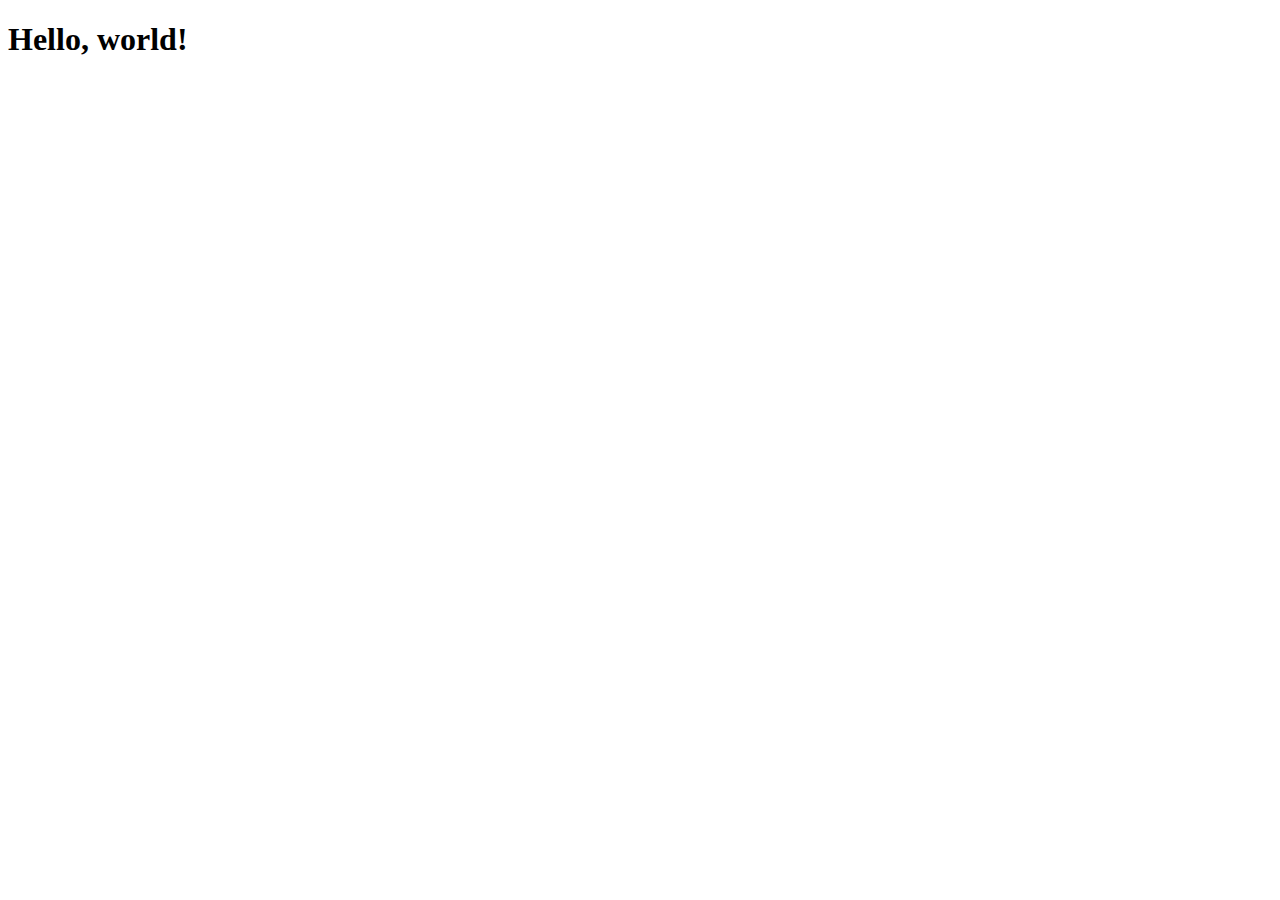
==== contact.html @ b1297396 "first commits" ====
<!doctype html>
<html lang="en">
  <head>
    <!-- Required meta tags -->
    <meta charset="utf-8">
    <meta name="viewport" content="width=device-width, initial-scale=1, shrink-to-fit=no">

    <!-- Bootstrap CSS -->
    <link rel="stylesheet" href="https://stackpath.bootstrapcdn.com/bootstrap/4.1.3/css/bootstrap.min.css" integrity="sha384-MCw98/SFnGE8fJT3GXwEOngsV7Zt27NXFoaoApmYm81iuXoPkFOJwJ8ERdknLPMO" crossorigin="anonymous">

    <title>Hello, world!</title>
  </head>
  <body>
    <h1>Hello, world!</h1>

    <!-- Optional JavaScript -->
    <!-- jQuery first, then Popper.js, then Bootstrap JS -->
    <script src="https://code.jquery.com/jquery-3.3.1.slim.min.js" integrity="sha384-q8i/X+965DzO0rT7abK41JStQIAqVgRVzpbzo5smXKp4YfRvH+8abtTE1Pi6jizo" crossorigin="anonymous"></script>
    <script src="https://cdnjs.cloudflare.com/ajax/libs/popper.js/1.14.3/umd/popper.min.js" integrity="sha384-ZMP7rVo3mIykV+2+9J3UJ46jBk0WLaUAdn689aCwoqbBJiSnjAK/l8WvCWPIPm49" crossorigin="anonymous"></script>
    <script src="https://stackpath.bootstrapcdn.com/bootstrap/4.1.3/js/bootstrap.min.js" integrity="sha384-ChfqqxuZUCnJSK3+MXmPNIyE6ZbWh2IMqE241rYiqJxyMiZ6OW/JmZQ5stwEULTy" crossorigin="anonymous"></script>
  </body>
</html>
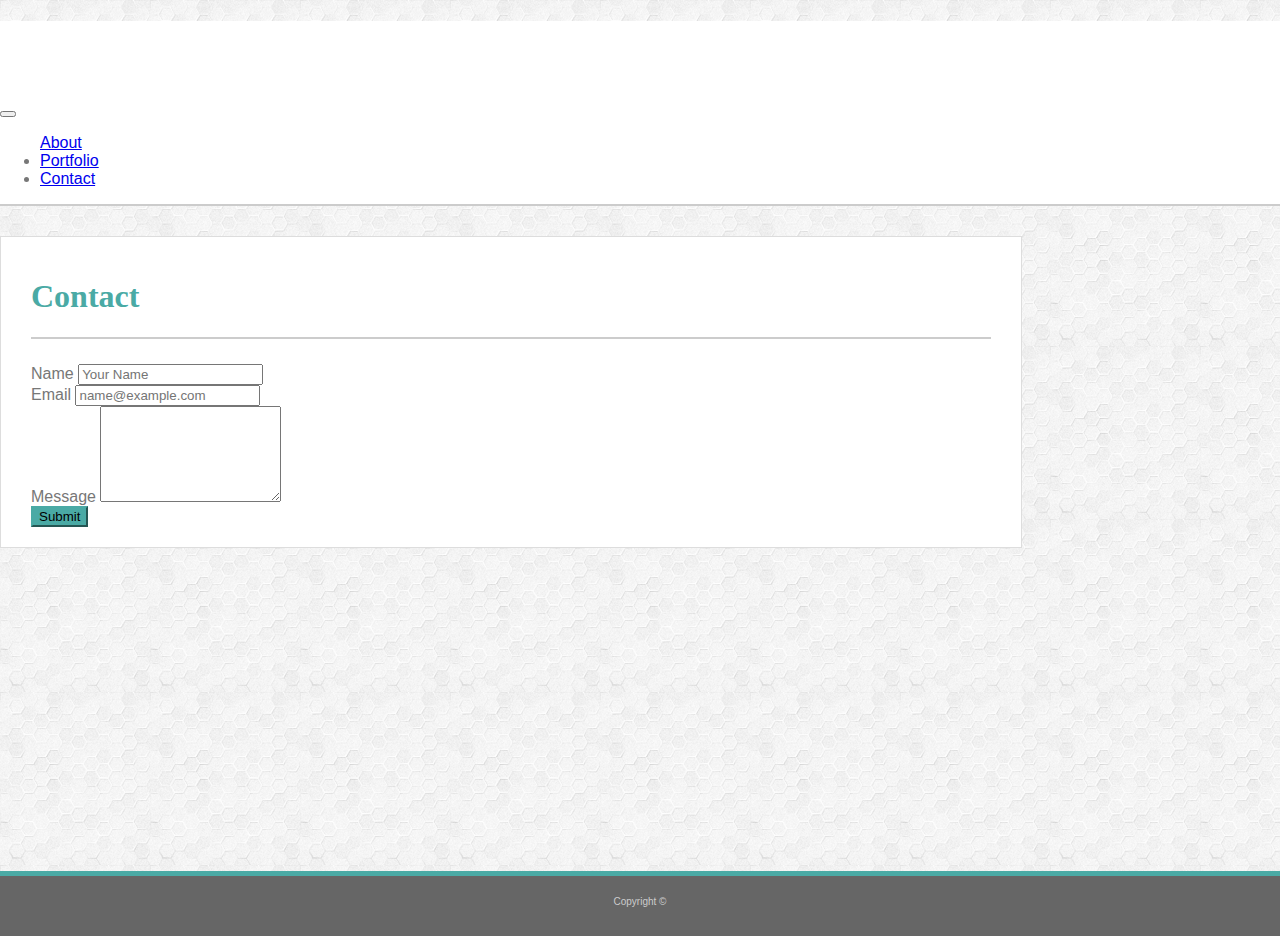
==== commit f789de2c: "almost there" ====
--- a/contact.html
+++ b/contact.html
@@ -1,22 +1,90 @@
 <!doctype html>
 <html lang="en">
-  <head>
-    <!-- Required meta tags -->
-    <meta charset="utf-8">
-    <meta name="viewport" content="width=device-width, initial-scale=1, shrink-to-fit=no">
 
-    <!-- Bootstrap CSS -->
-    <link rel="stylesheet" href="https://stackpath.bootstrapcdn.com/bootstrap/4.1.3/css/bootstrap.min.css" integrity="sha384-MCw98/SFnGE8fJT3GXwEOngsV7Zt27NXFoaoApmYm81iuXoPkFOJwJ8ERdknLPMO" crossorigin="anonymous">
+<head>
+  <!-- Required meta tags -->
+  <meta charset="utf-8">
+  <meta name="viewport" content="width=device-width, initial-scale=1, shrink-to-fit=no">
 
-    <title>Hello, world!</title>
-  </head>
-  <body>
-    <h1>Hello, world!</h1>
+  <!-- Bootstrap CSS -->
+  <link rel="stylesheet" href="https://stackpath.bootstrapcdn.com/bootstrap/4.1.3/css/bootstrap.min.css" integrity="sha384-MCw98/SFnGE8fJT3GXwEOngsV7Zt27NXFoaoApmYm81iuXoPkFOJwJ8ERdknLPMO"
+    crossorigin="anonymous">
+  <link rel="stylesheet" href="assets/style.css">
 
-    <!-- Optional JavaScript -->
-    <!-- jQuery first, then Popper.js, then Bootstrap JS -->
-    <script src="https://code.jquery.com/jquery-3.3.1.slim.min.js" integrity="sha384-q8i/X+965DzO0rT7abK41JStQIAqVgRVzpbzo5smXKp4YfRvH+8abtTE1Pi6jizo" crossorigin="anonymous"></script>
-    <script src="https://cdnjs.cloudflare.com/ajax/libs/popper.js/1.14.3/umd/popper.min.js" integrity="sha384-ZMP7rVo3mIykV+2+9J3UJ46jBk0WLaUAdn689aCwoqbBJiSnjAK/l8WvCWPIPm49" crossorigin="anonymous"></script>
-    <script src="https://stackpath.bootstrapcdn.com/bootstrap/4.1.3/js/bootstrap.min.js" integrity="sha384-ChfqqxuZUCnJSK3+MXmPNIyE6ZbWh2IMqE241rYiqJxyMiZ6OW/JmZQ5stwEULTy" crossorigin="anonymous"></script>
-  </body>
+  <title>Index</title>
+</head>
+
+<body>
+  <div id="total-wrapper">
+    <nav class="navbar navbar-expand-lg navbar-light bg-light" id="header">
+      <div class="container">
+        <a class="navbar-brand" id="topbox">
+          <h1 id="myname">Salem Bryant</h1>
+        </a>
+        <button class="navbar-toggler" type="button" data-toggle="collapse" data-target="#navbarNav" aria-controls="navbarNav" aria-expanded="false"
+          aria-label="Toggle navigation">
+          <span class="navbar-toggler-icon"></span>
+        </button>
+        <ul class="nav justify-content-end" id="top-index">
+          <a class="nav-link" href="#">About</a>
+          </li>
+          <li class="nav-item">
+            <a class="nav-link" href="#">Portfolio</a>
+          </li>
+          <li class="nav-item">
+            <a class="nav-link" href="#">Contact</a>
+          </li>
+        </ul>
+      </div>
+    </nav>
+
+
+    <div class="container" id="about-me">
+      <div class="row">
+        <div class="col-md-12">
+          <h1>Contact</h1>
+          <hr class="line">
+        </div>
+      </div>
+      <div class="row">
+        <div class="col-md-12">
+          <form>
+            <div class="form-group">
+              <label for="exampleFormControlInput1">Name</label>
+              <input type="name" class="form-control" id="exampleFormControlInput1" placeholder="Your Name">
+            </div>
+            <div class="form-group">
+              <label for="exampleFormControlInput1">Email</label>
+              <input type="email" class="form-control" id="exampleFormControlInput1" placeholder="name@example.com">
+            </div>
+            <div class="form-group">
+              <label for="exampleFormControlTextarea1">Message</label>
+              <textarea class="form-control" id="exampleFormControlTextarea1" rows="6"></textarea>
+            </div>
+            <div>
+              <input id="submit-button" class="btn btn-primary" type="submit" value="Submit">
+            </div>
+          </form>
+
+        </div>
+      </div>
+
+      <!-- Optional JavaScript -->
+      <!-- jQuery first, then Popper.js, then Bootstrap JS -->
+      <script src="https://code.jquery.com/jquery-3.3.1.slim.min.js" integrity="sha384-q8i/X+965DzO0rT7abK41JStQIAqVgRVzpbzo5smXKp4YfRvH+8abtTE1Pi6jizo"
+        crossorigin="anonymous"></script>
+      <script src="https://cdnjs.cloudflare.com/ajax/libs/popper.js/1.14.3/umd/popper.min.js" integrity="sha384-ZMP7rVo3mIykV+2+9J3UJ46jBk0WLaUAdn689aCwoqbBJiSnjAK/l8WvCWPIPm49"
+        crossorigin="anonymous"></script>
+      <script src="https://stackpath.bootstrapcdn.com/bootstrap/4.1.3/js/bootstrap.min.js" integrity="sha384-ChfqqxuZUCnJSK3+MXmPNIyE6ZbWh2IMqE241rYiqJxyMiZ6OW/JmZQ5stwEULTy"
+        crossorigin="anonymous"></script>
+    </div>
+    <div class="content-push"></div>
+  </div>
+  <div class="row" id="footer">
+    <div class="col-md-12">
+      <p>Copyright &copy;</p>
+    </div>
+  </div>
+</body>
+
 </html>--- a/assets/style.css
+++ b/assets/style.css
@@ -0,0 +1,118 @@
+body {
+    font-family: Arial, "Helvetica Neue", Helvetica, sans-serif;
+    color: #777777;
+    background-image: url(images/hexellence.png);
+}
+
+html, body {
+    height: 100%;
+    margin: 0;
+}
+
+h1 {
+    font-family: Georgia, Times, "Times New Roman", serif;
+    color: #4aaaa5;
+    font-weight: bold;
+}
+
+#about-me {
+    background-color: #ffffff;
+    margin-top: 30px;
+    margin-bottom: 30px;
+    padding-top: 20px;
+    padding-left: 30px;
+    padding-right: 30px;
+    padding-bottom: 20px;
+    width: 960px;
+    border-style: solid;
+    border-color: #dddddd;
+    border-width: 1px;
+}
+
+
+#topbox {
+    background-color: #4aaaa5;
+}
+
+#myname {
+    color: #ffffff;
+    padding: 10px;
+}
+
+#footer {
+    background-color: #666666;
+    text-align: center;
+    margin: 0 auto;
+    height: 50px;
+    border-top-style: solid;
+    border-top-color: #4aaaa5;
+    border-width: 5px;
+    color: #cccccc;
+    padding-top: 10px;
+    font-size: 10px;
+}
+
+#header {
+    padding: 0;
+    margin: 0 auto;
+    background-color: #ffffff;
+    border-bottom-style: solid;
+    border-bottom-color: #cccccc;
+    border-width: 2px;
+    color: #777777;
+}
+
+#top-index {
+    color:#777777;
+}
+
+.content-push {
+    height: 50px;
+}
+
+#total-wrapper {
+    min-height: 100%;
+    margin-bottom: -50px;
+}
+
+.line {
+    border: none;
+    height: 2px;
+    background-color: #cccccc;
+    margin-bottom: 25px;
+}
+
+#submit-button {
+    background-color: #4aaaa5;
+    border-color: #4aaaa5;
+}
+
+#port-images {
+    margin-bottom: 30px;
+    position: relative;
+    align-content: center;
+}
+
+.port-labels {
+    position: absolute;
+    bottom: 10px;
+    text-align: center;
+    vertical-align: center;
+    padding-top: 15px;
+    width: 200px;
+    color: #ffffff;
+    background-color: #4aaaa5;
+    font-family: Georgia, Times, "Times New Roman", serif;
+}
+
+.profile-pic {
+    float: left;
+    position: relative;
+    padding: 1em;
+}
+
+.about-me {
+    margin-left: 20px; 
+    margin-right: 20px;
+    line-height: 1.5;
+}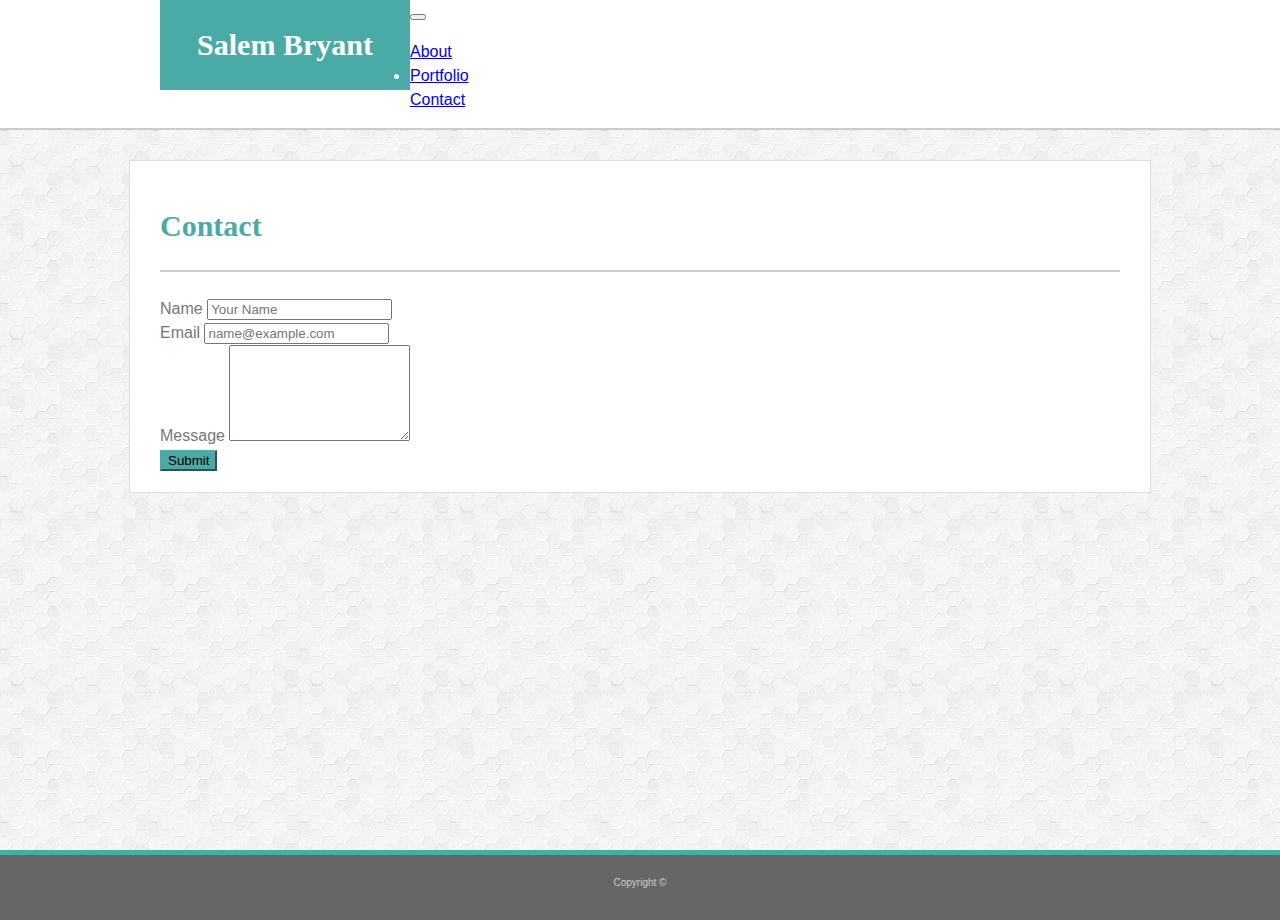
==== commit c12a794a: "final" ====
--- a/contact.html
+++ b/contact.html
@@ -9,34 +9,32 @@
   <!-- Bootstrap CSS -->
   <link rel="stylesheet" href="https://stackpath.bootstrapcdn.com/bootstrap/4.1.3/css/bootstrap.min.css" integrity="sha384-MCw98/SFnGE8fJT3GXwEOngsV7Zt27NXFoaoApmYm81iuXoPkFOJwJ8ERdknLPMO"
     crossorigin="anonymous">
-  <link rel="stylesheet" href="assets/style.css">
+  <link rel="stylesheet" href="assets/css/style.css">
 
-  <title>Index</title>
+  <title>Contact | Salem Bryant</title>
 </head>
 
 <body>
-  <div id="total-wrapper">
-    <nav class="navbar navbar-expand-lg navbar-light bg-light" id="header">
-      <div class="container">
-        <a class="navbar-brand" id="topbox">
-          <h1 id="myname">Salem Bryant</h1>
-        </a>
-        <button class="navbar-toggler" type="button" data-toggle="collapse" data-target="#navbarNav" aria-controls="navbarNav" aria-expanded="false"
-          aria-label="Toggle navigation">
-          <span class="navbar-toggler-icon"></span>
-        </button>
-        <ul class="nav justify-content-end" id="top-index">
-          <a class="nav-link" href="#">About</a>
-          </li>
-          <li class="nav-item">
-            <a class="nav-link" href="#">Portfolio</a>
-          </li>
-          <li class="nav-item">
-            <a class="nav-link" href="#">Contact</a>
-          </li>
-        </ul>
-      </div>
-    </nav>
+    <div id="total-wrapper">
+        <nav class="navbar navbar-expand-lg navbar-light bg-light" id="header">
+          <div class="container">
+            <a class="navbar-brand" id="topbox">Salem Bryant</a>
+            <button class="navbar-toggler" type="button" data-toggle="collapse" data-target="#navbarNav" aria-controls="navbarNav" aria-expanded="false"
+              aria-label="Toggle navigation">
+              <span class="navbar-toggler-icon"></span>
+            </button>
+            <ul class="nav justify-content-end" id="top-index">
+              <a class="nav-link" href="#">About</a>
+              </li>
+              <li class="nav-item">
+                <a class="nav-link" href="#">Portfolio</a>
+              </li>
+              <li class="nav-item">
+                <a class="nav-link" href="#">Contact</a>
+              </li>
+            </ul>
+          </div>
+        </nav>
 
 
     <div class="container" id="about-me">
--- a/assets/css/style.css
+++ b/assets/css/style.css
@@ -0,0 +1,130 @@
+/* Style for all Pages */
+/* Header */
+#total-wrapper {
+    min-height: 100%;
+    margin-bottom: -50px;
+}
+
+#header {
+    z-index: 99;
+    width: 100%;
+    margin: 0 0 30px;
+    color: #fff;
+    background: #fff;
+    border-bottom: 2px solid #ccc; 
+}
+
+#topbox {
+    float: left;
+    width: 250px;
+    height: 90px;
+    font-family: Georgia, Times, "Times New Roman", serif;
+    font-size: 30px;
+    font-weight: 700;
+    line-height: 90px;
+    color: #fff;
+    text-align: center;
+    text-decoration: none;
+    background: #4aaaa5;    
+}
+
+/* General Body */
+body {
+    font-family: "Helvetica Neue", Helvetica, sans-serif;
+    font-size: 16px;
+    line-height: 1.5;
+    color: #777777;
+    background-image: url("../images/hexellence.png");
+}
+
+.container {
+    width: 100%;
+    max-width: 960px;
+    margin: 0 auto;
+    clear: both;
+  }
+
+html, body {
+    height: 100%;
+    margin: 0;
+}
+
+h1 {
+    font-family: Georgia, Times, "Times New Roman", serif;
+    color: #4aaaa5;
+    font-weight: bold;
+    font-size: 30px;
+    line-height: 49px;
+}
+
+#about-me {
+    background-color: #ffffff;
+    margin-bottom: 30px;
+    padding-top: 20px;
+    padding-left: 30px;
+    padding-right: 30px;
+    padding-bottom: 20px;
+    width: 960px;
+    border: 1px solid #ddd;
+}
+
+/* Footer */
+#footer {
+    background-color: #666666;
+    text-align: center;
+    padding-top: 10px;
+    margin: 0 auto;
+    height: 55px;
+    border-top: 5px solid #4aaaa5;
+    color: #cccccc;
+    font-size: 10px;
+    clear: both;
+}
+
+.content-push {
+    height: 55px;
+}
+
+.line {
+    border: none;
+    height: 2px;
+    background-color: #cccccc;
+    margin-bottom: 25px;
+}
+
+
+/* Style for About Page */
+.profile-pic {
+    float: left;
+    width: 200px;
+    height: auto;
+    margin-top: 10px;
+    margin-right: 25px;
+  }
+
+
+/* Style for Contact Page */
+#submit-button {
+    background-color: #4aaaa5;
+    border-color: #4aaaa5;
+}
+
+
+/* Style for Portfolio page */
+#port-images {
+    margin-bottom: 30px;
+    position: relative;
+    align-content: center;
+}
+
+.port-labels {
+    position: absolute;
+    bottom: 10px;
+    text-align: center;
+    vertical-align: center;
+    padding-top: 15px;
+    width: 200px;
+    color: #ffffff;
+    background-color: #4aaaa5;
+    font-family: Georgia, Times, "Times New Roman", serif;
+}